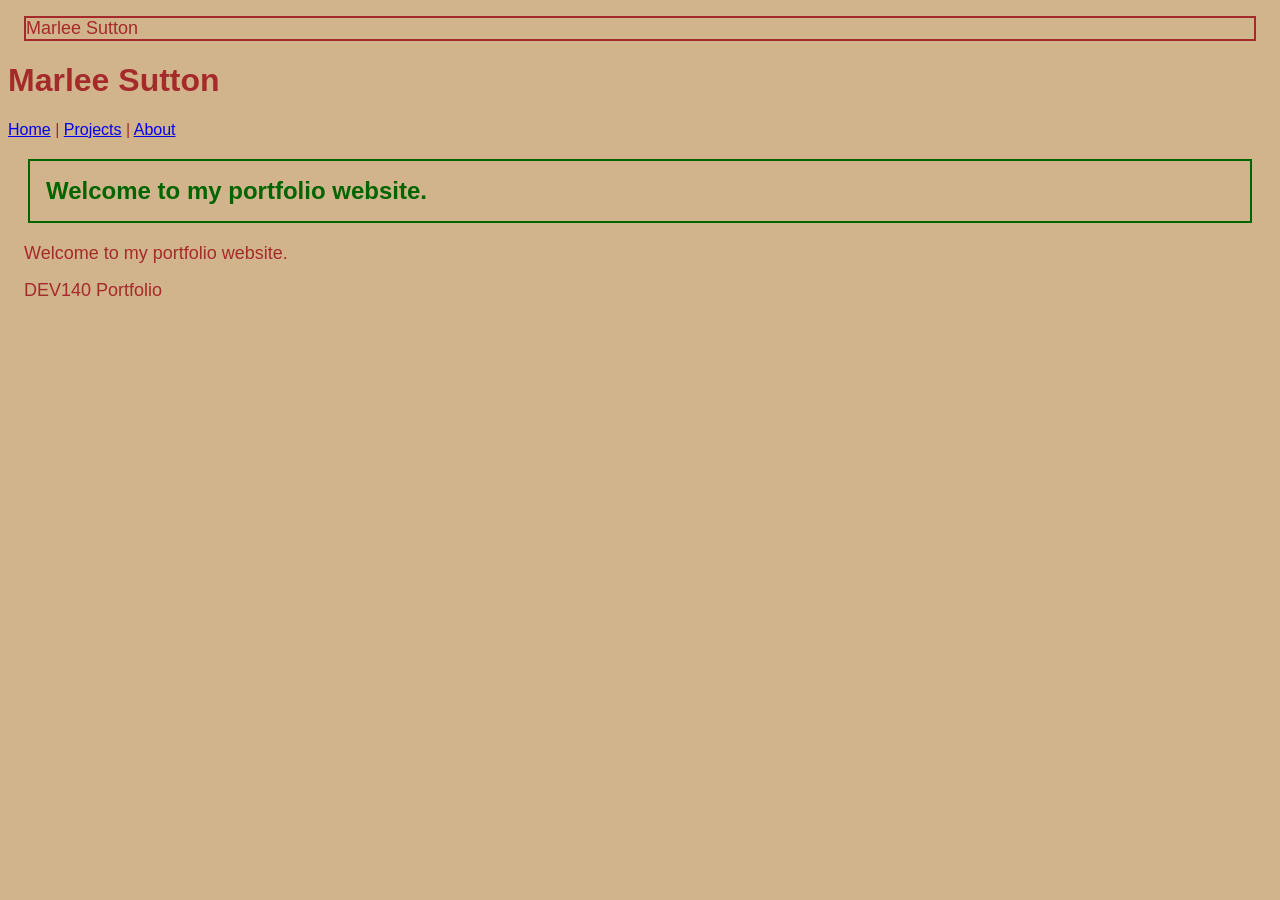
==== index.html @ 120f9b01 "Updated portfolio CSS and responsive layout" ====
<!DOCTYPE html>
<html lang="en">
<head>
    <meta charset="UTF-8">
    <title>Home</title>

    <link rel="stylesheet" href="style.css">

</head>
<body>

<header>
    <p class="name">Marlee Sutton</p>
    <h1>Marlee Sutton</h1>

    <nav>
        <a href="index.html">Home</a> |
        <a href="projects.html">Projects</a> |
        <a href="about.html">About</a>
    </nav>
    <link rel="stylesheet" href="style.css">

</header>

<main>

<section>
<h2 id="main-title">Welcome to my portfolio website.</h2>
    <p>
        Welcome to my portfolio website.
    </p>
    <link rel="stylesheet" href="style.css">
</section>

</main>

<footer>
    <p>DEV140 Portfolio</p>
</footer>

</body>
</html>
---- style.css ----
body {
    background-color: tan;
    color: brown;
    font-family: Arial, Helvetica, sans-serif;
}
p {
    font-size: 18px;
    margin: 16px;
}
.name {
    background-color: darkgreen
    padding 22px;
    border: 2px solid brown;
}
#main-title {
    color: darkgreen;
    margin: 20px;
    padding: 16px;
    border: 2px solid darkgreen;
}
---- style.css ----
body {
    background-color: tan;
    color: brown;
    font-family: Arial, Helvetica, sans-serif;
}
p {
    font-size: 18px;
    margin: 16px;
}
.name {
    background-color: darkgreen
    padding 22px;
    border: 2px solid brown;
}
#main-title {
    color: darkgreen;
    margin: 20px;
    padding: 16px;
    border: 2px solid darkgreen;
}
---- style.css ----
body {
    background-color: tan;
    color: brown;
    font-family: Arial, Helvetica, sans-serif;
}
p {
    font-size: 18px;
    margin: 16px;
}
.name {
    background-color: darkgreen
    padding 22px;
    border: 2px solid brown;
}
#main-title {
    color: darkgreen;
    margin: 20px;
    padding: 16px;
    border: 2px solid darkgreen;
}
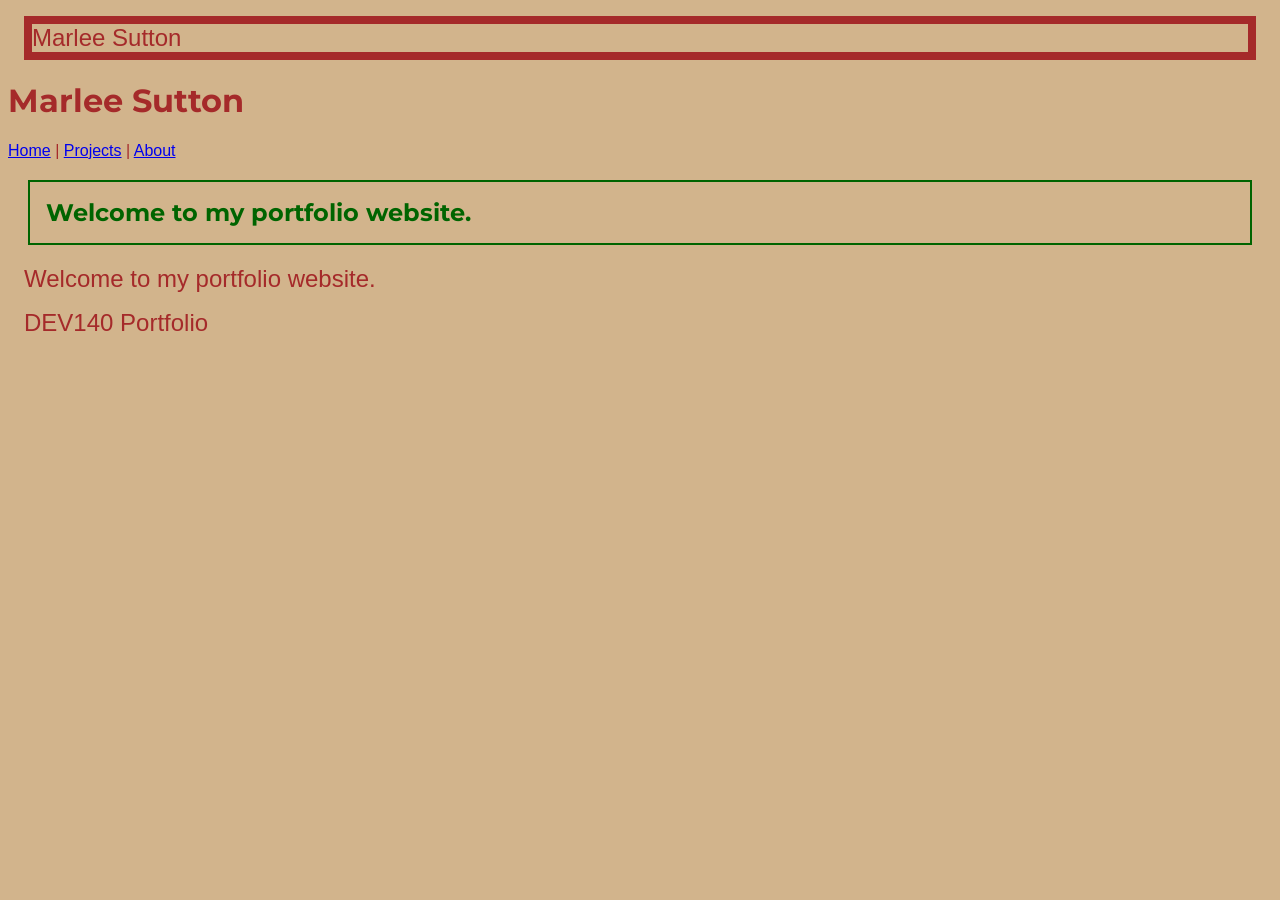
==== commit ccdeaae5: "Final responsive portfolio updates" ====
--- a/index.html
+++ b/index.html
@@ -1,7 +1,9 @@
 <!DOCTYPE html>
 <html lang="en">
 <head>
-    <meta charset="UTF-8">
+    <meta charset="UTF-8>
+    <meta name="viewport" content="width=device-width, initial-scale=1.0">
+
     <title>Home</title>
 
     <link rel="stylesheet" href="style.css">
--- a/style.css
+++ b/style.css
@@ -1,20 +1,45 @@
+@import url('https://fonts.googleapis.com/css2?family=Montserrat:wght@600;700&family=Open+Sans:wght@400;600&display=swap');
+
+h1, h2, h3 {
+    font-family: 'Montserrat', sans-serif;
+}
+
 body {
     background-color: tan;
     color: brown;
-    font-family: Arial, Helvetica, sans-serif;
+    font-family: 'Open-Sans', Helvetica, sans-serif;
 }
 p {
-    font-size: 18px;
+    font-size: 24px;
     margin: 16px;
 }
 .name {
     background-color: darkgreen
-    padding 22px;
-    border: 2px solid brown;
+    padding 24px;
+    border: 8px solid brown;
 }
 #main-title {
     color: darkgreen;
     margin: 20px;
     padding: 16px;
     border: 2px solid darkgreen;
+}
+.project-container {
+    display: flex;
+    gap: 16px;
+}
+.project {
+    flex: 1;
+    padding: 24px;
+    border: 8px solid darkgreen;
+}
+@media (max-width: 600px) {
+    .project-container {
+        flex-direction: column;
+    }
+}
+@media (min-width: 601px) and (max-width: 900px) {
+    .project {
+        padding: 16px;
+    }
 }
--- a/style.css
+++ b/style.css
@@ -1,20 +1,45 @@
+@import url('https://fonts.googleapis.com/css2?family=Montserrat:wght@600;700&family=Open+Sans:wght@400;600&display=swap');
+
+h1, h2, h3 {
+    font-family: 'Montserrat', sans-serif;
+}
+
 body {
     background-color: tan;
     color: brown;
-    font-family: Arial, Helvetica, sans-serif;
+    font-family: 'Open-Sans', Helvetica, sans-serif;
 }
 p {
-    font-size: 18px;
+    font-size: 24px;
     margin: 16px;
 }
 .name {
     background-color: darkgreen
-    padding 22px;
-    border: 2px solid brown;
+    padding 24px;
+    border: 8px solid brown;
 }
 #main-title {
     color: darkgreen;
     margin: 20px;
     padding: 16px;
     border: 2px solid darkgreen;
+}
+.project-container {
+    display: flex;
+    gap: 16px;
+}
+.project {
+    flex: 1;
+    padding: 24px;
+    border: 8px solid darkgreen;
+}
+@media (max-width: 600px) {
+    .project-container {
+        flex-direction: column;
+    }
+}
+@media (min-width: 601px) and (max-width: 900px) {
+    .project {
+        padding: 16px;
+    }
 }
--- a/style.css
+++ b/style.css
@@ -1,20 +1,45 @@
+@import url('https://fonts.googleapis.com/css2?family=Montserrat:wght@600;700&family=Open+Sans:wght@400;600&display=swap');
+
+h1, h2, h3 {
+    font-family: 'Montserrat', sans-serif;
+}
+
 body {
     background-color: tan;
     color: brown;
-    font-family: Arial, Helvetica, sans-serif;
+    font-family: 'Open-Sans', Helvetica, sans-serif;
 }
 p {
-    font-size: 18px;
+    font-size: 24px;
     margin: 16px;
 }
 .name {
     background-color: darkgreen
-    padding 22px;
-    border: 2px solid brown;
+    padding 24px;
+    border: 8px solid brown;
 }
 #main-title {
     color: darkgreen;
     margin: 20px;
     padding: 16px;
     border: 2px solid darkgreen;
+}
+.project-container {
+    display: flex;
+    gap: 16px;
+}
+.project {
+    flex: 1;
+    padding: 24px;
+    border: 8px solid darkgreen;
+}
+@media (max-width: 600px) {
+    .project-container {
+        flex-direction: column;
+    }
+}
+@media (min-width: 601px) and (max-width: 900px) {
+    .project {
+        padding: 16px;
+    }
 }
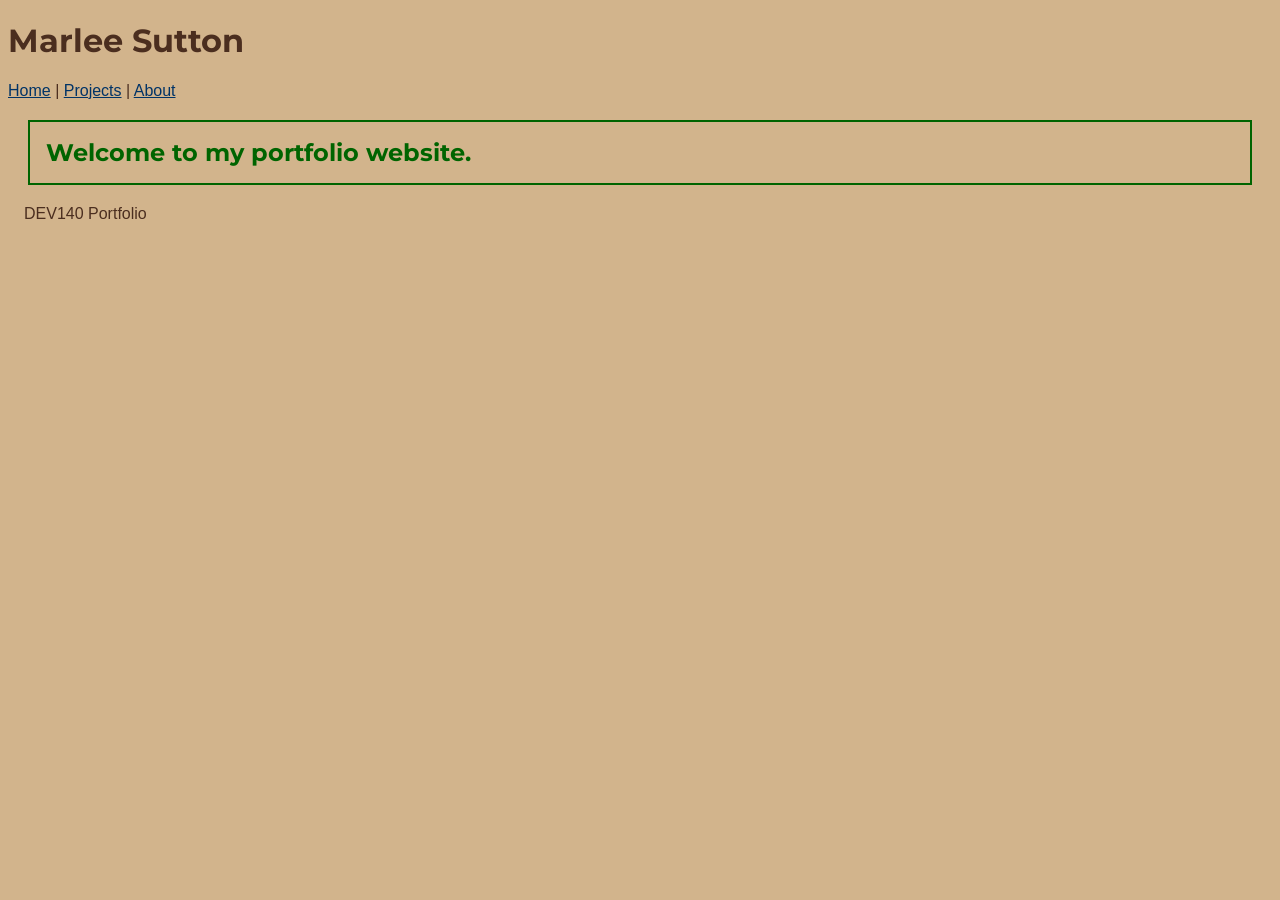
==== commit 6f405933: "Fixed WAVE accessibility alerts" ====
--- a/index.html
+++ b/index.html
@@ -12,7 +12,7 @@
 <body>
 
 <header>
-    <p class="name">Marlee Sutton</p>
+    
     <h1>Marlee Sutton</h1>
 
     <nav>
@@ -28,9 +28,7 @@
 
 <section>
 <h2 id="main-title">Welcome to my portfolio website.</h2>
-    <p>
-        Welcome to my portfolio website.
-    </p>
+
     <link rel="stylesheet" href="style.css">
 </section>
 
--- a/style.css
+++ b/style.css
@@ -6,11 +6,11 @@
 
 body {
     background-color: tan;
-    color: brown;
+    color:#4b2e1f ;
     font-family: 'Open-Sans', Helvetica, sans-serif;
 }
 p {
-    font-size: 24px;
+    font-size: 18px;
     margin: 16px;
 }
 .name {
@@ -33,6 +33,9 @@
     padding: 24px;
     border: 8px solid darkgreen;
 }
+nav a {
+    color: #003366;
+}
 @media (max-width: 600px) {
     .project-container {
         flex-direction: column;
@@ -42,4 +45,51 @@
     .project {
         padding: 16px;
     }
+}
+.contact-section {
+    margin: 24px 0;
+    padding: 16px;
+}
+
+fieldset {
+    padding: 16px;
+    border: 2px solid darkgreen;
+}
+
+label {
+    display: block;
+    margin-top: 16px;
+    margin-bottom: 8px;
+    font-weight: bold;
+}
+
+input,
+textarea {
+    width: 100%;
+    padding: 8px;
+    box-sizing: border-box;
+}
+
+textarea {
+    min-height: 120px;
+}
+
+input:invalid,
+textarea:invalid {
+    border: 2px solid darkred;
+}
+
+input:focus,
+textarea:focus {
+    outline: 3px solid darkgreen;
+}
+
+button {
+    margin-top: 16px;
+    padding: 8px 16px;
+    background-color: darkgreen;
+    color: white;
+}
+footer p {
+    font-size: 16px;
 }
--- a/style.css
+++ b/style.css
@@ -6,11 +6,11 @@
 
 body {
     background-color: tan;
-    color: brown;
+    color:#4b2e1f ;
     font-family: 'Open-Sans', Helvetica, sans-serif;
 }
 p {
-    font-size: 24px;
+    font-size: 18px;
     margin: 16px;
 }
 .name {
@@ -33,6 +33,9 @@
     padding: 24px;
     border: 8px solid darkgreen;
 }
+nav a {
+    color: #003366;
+}
 @media (max-width: 600px) {
     .project-container {
         flex-direction: column;
@@ -42,4 +45,51 @@
     .project {
         padding: 16px;
     }
+}
+.contact-section {
+    margin: 24px 0;
+    padding: 16px;
+}
+
+fieldset {
+    padding: 16px;
+    border: 2px solid darkgreen;
+}
+
+label {
+    display: block;
+    margin-top: 16px;
+    margin-bottom: 8px;
+    font-weight: bold;
+}
+
+input,
+textarea {
+    width: 100%;
+    padding: 8px;
+    box-sizing: border-box;
+}
+
+textarea {
+    min-height: 120px;
+}
+
+input:invalid,
+textarea:invalid {
+    border: 2px solid darkred;
+}
+
+input:focus,
+textarea:focus {
+    outline: 3px solid darkgreen;
+}
+
+button {
+    margin-top: 16px;
+    padding: 8px 16px;
+    background-color: darkgreen;
+    color: white;
+}
+footer p {
+    font-size: 16px;
 }
--- a/style.css
+++ b/style.css
@@ -6,11 +6,11 @@
 
 body {
     background-color: tan;
-    color: brown;
+    color:#4b2e1f ;
     font-family: 'Open-Sans', Helvetica, sans-serif;
 }
 p {
-    font-size: 24px;
+    font-size: 18px;
     margin: 16px;
 }
 .name {
@@ -33,6 +33,9 @@
     padding: 24px;
     border: 8px solid darkgreen;
 }
+nav a {
+    color: #003366;
+}
 @media (max-width: 600px) {
     .project-container {
         flex-direction: column;
@@ -42,4 +45,51 @@
     .project {
         padding: 16px;
     }
+}
+.contact-section {
+    margin: 24px 0;
+    padding: 16px;
+}
+
+fieldset {
+    padding: 16px;
+    border: 2px solid darkgreen;
+}
+
+label {
+    display: block;
+    margin-top: 16px;
+    margin-bottom: 8px;
+    font-weight: bold;
+}
+
+input,
+textarea {
+    width: 100%;
+    padding: 8px;
+    box-sizing: border-box;
+}
+
+textarea {
+    min-height: 120px;
+}
+
+input:invalid,
+textarea:invalid {
+    border: 2px solid darkred;
+}
+
+input:focus,
+textarea:focus {
+    outline: 3px solid darkgreen;
+}
+
+button {
+    margin-top: 16px;
+    padding: 8px 16px;
+    background-color: darkgreen;
+    color: white;
+}
+footer p {
+    font-size: 16px;
 }
